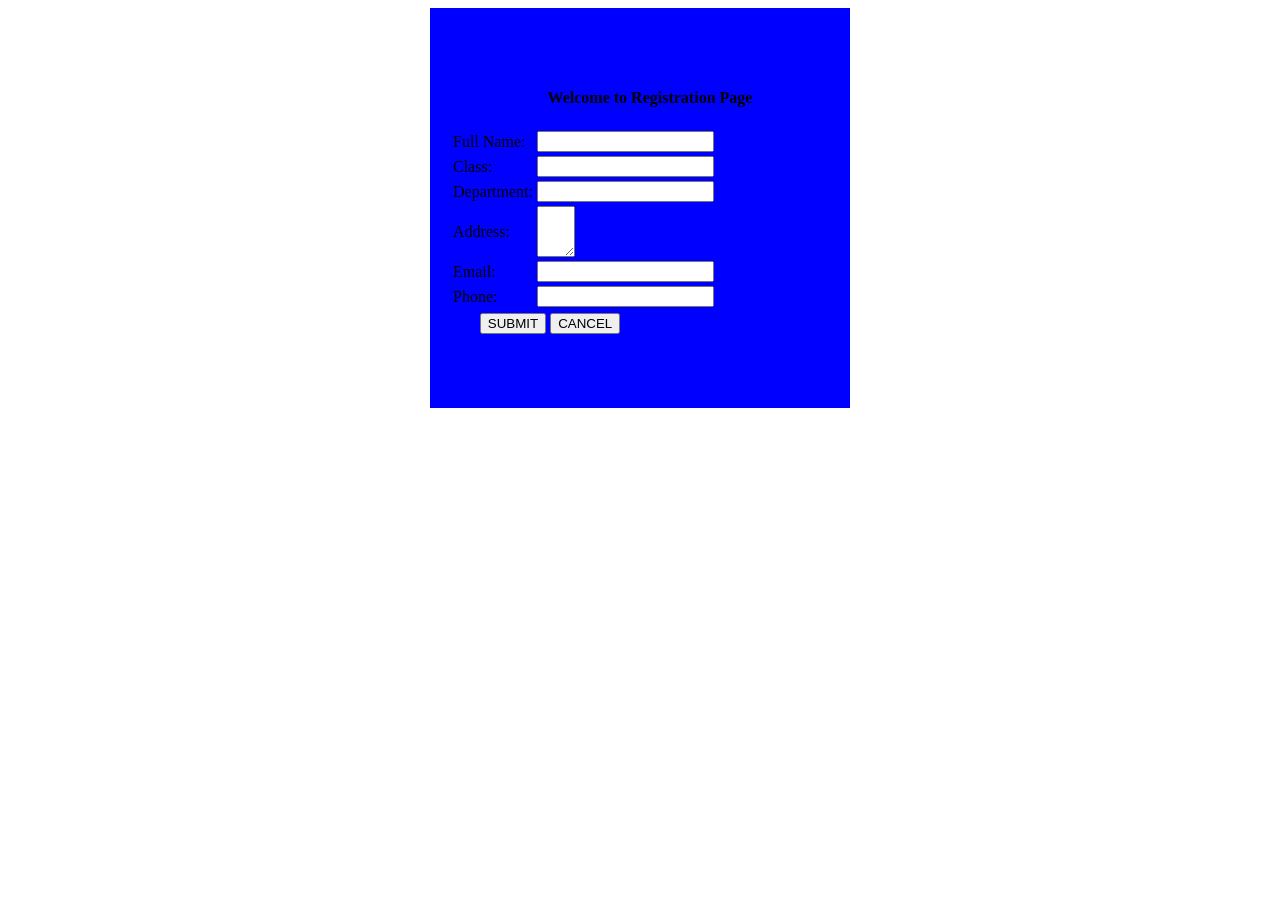
==== WT/restaraunt-1/index.html @ 34b487f7 "Feat: Added Web technology practical code" ====
<html>
<head>
    <title>regform</title>
    <link href="style.css" rel="stylesheet"></link>
</head>
<body>
    <div class="con">
        <form action="display.html" method="get" align="center">
            
            <div class="main">
                <table align="center">
                    <tr>
                        <td><b><br>Welcome to Registration Page<br><br></b></td>
                    </tr>
                </table>
                
                <div class="con1">
                    <table align="center">
                        <tr>
                            <td>Full Name:</td>
                            <td><input type="text" value=""></td>
                        </tr>
                        <tr>
                            <td>Class:</td>
                            <td><input type="text" value=""></td>
                        </tr>
                        <tr>
                            <td>Department:</td>
                            <td><input type="text" value=""></td>
                        </tr>
                        <tr>
                            <td>Address:</td>
                            <td><textarea rows="3" cols="2"></textarea></td>
                        </tr>
                        <tr>
                            <td>Email:</td>
                            <td><input type="text" value=""></td>
                        </tr>
                        <tr>
                            <td>Phone:</td>
                            <td><input type="text" value=""></td>
                        </tr>
                    </table>
                    
                    <table align="center">
                        <tr>
                            <td><input type="submit" value="SUBMIT"></td>
                            <td><input type="reset" value="CANCEL"></td>
                        </tr>
                    </table>
                </div>
            </div>
        </form>
    </div>
</body>
</html>
---- WT/restaraunt-1/style.css ----
/* samp.css - External Stylesheet [cite: 213, 277] */
.con {
    width: 400px;
    height: 400px;
    background-color: blue;
    color: blue;
    padding: 0px 10px 0px 10px;
    margin: auto;
}

.main {
    width: 400px;
    height: 80px;
    float: left;
    padding: 60px 10px 10px 10px;
    margin: auto;
}

.con1 {
    width: 200px;
    height: 30px;
    float: left;
    margin: auto;
    padding: 0px 0px 0px 0px;
}

.con2 {
    width: 150px;
    height: 30px;
    float: left;
    margin: 10px 10px 10px 10px;
    padding: 0px 0px 0px 0px;
}
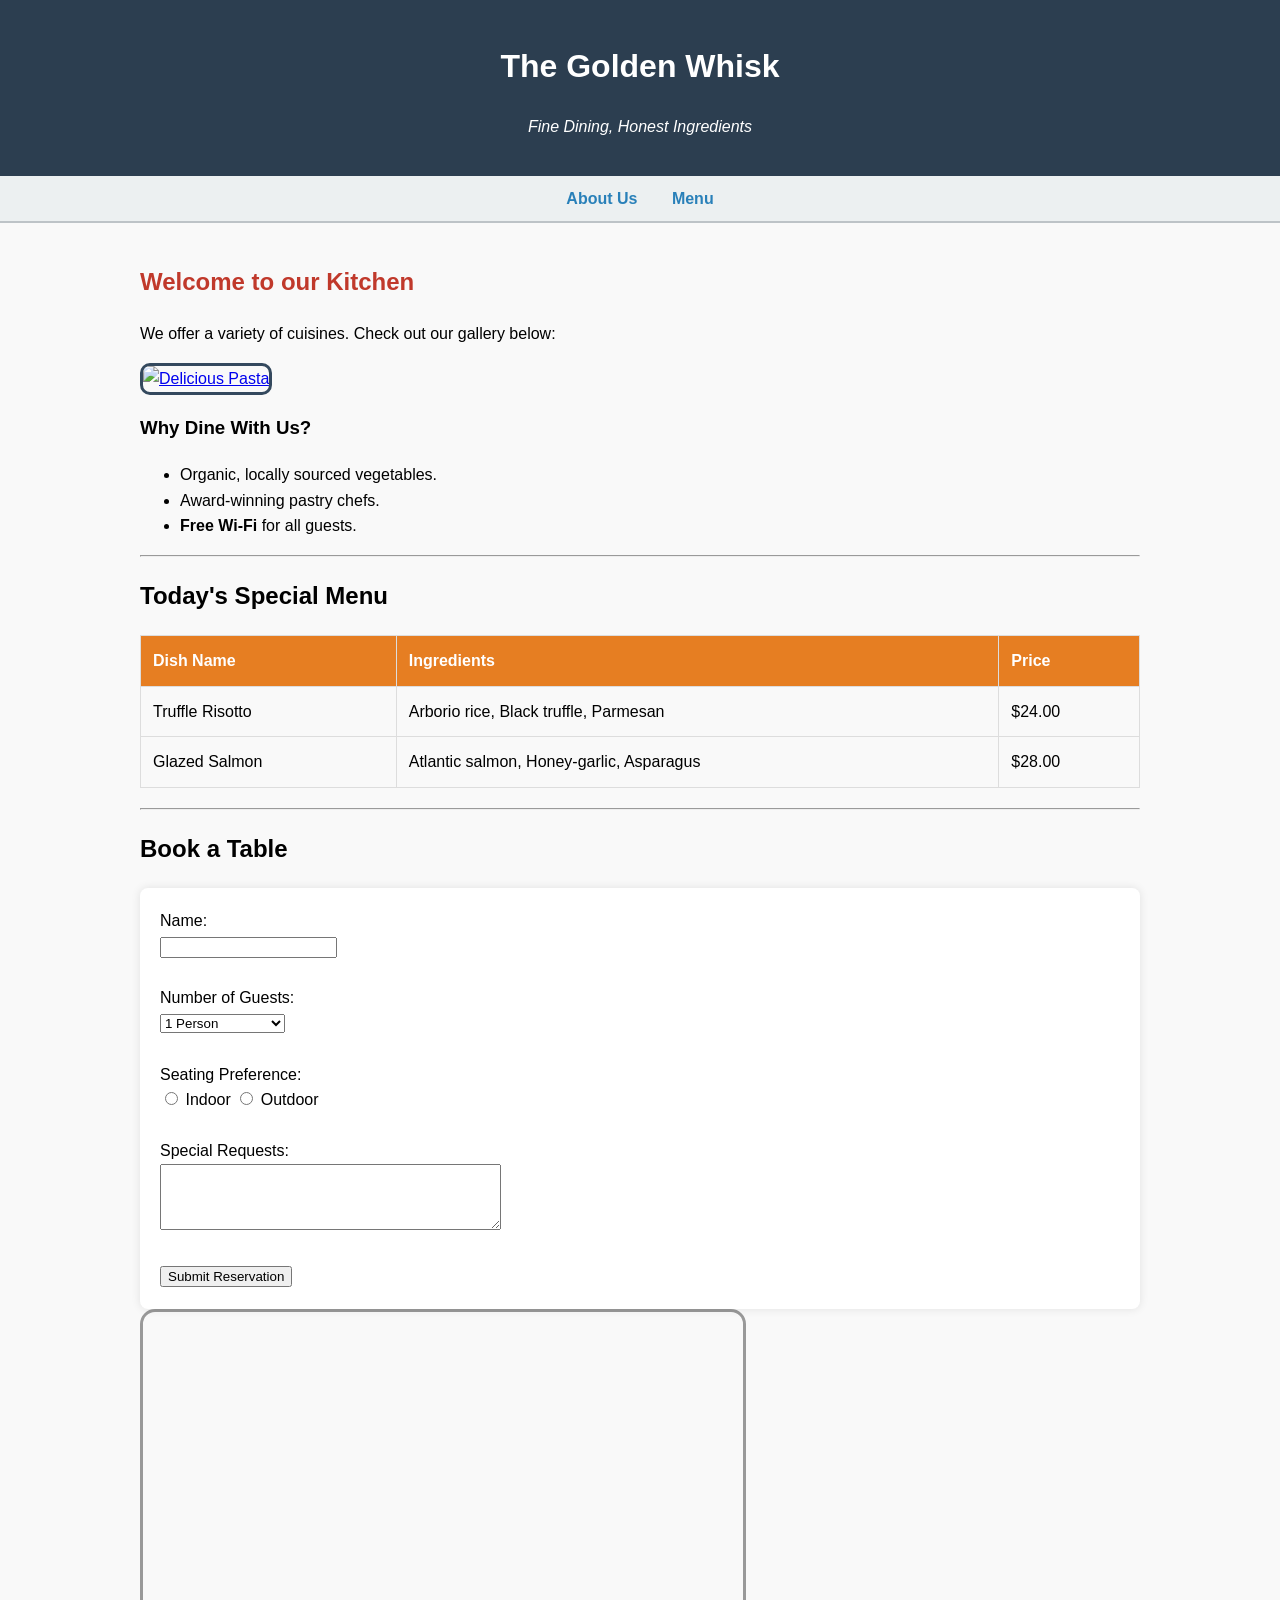
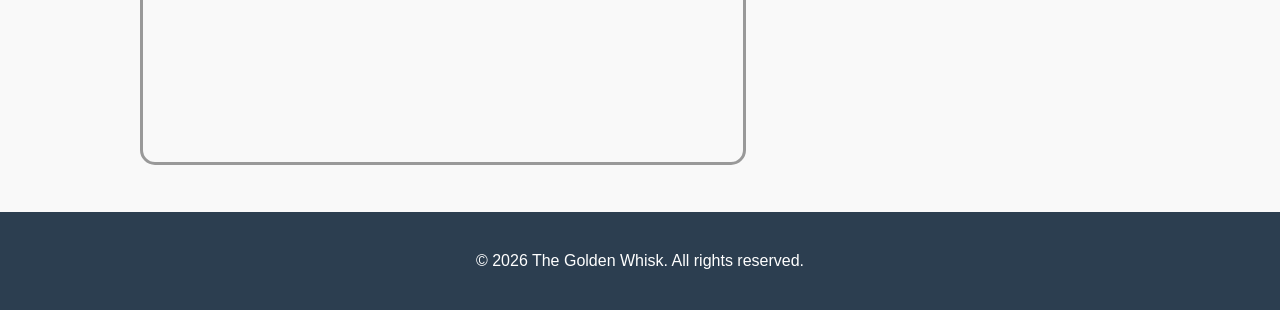
==== commit 06a0cdd2: "Chore: changed restaurant code of wen technology" ====
--- a/WT/restaraunt-1/index.html
+++ b/WT/restaraunt-1/index.html
@@ -1,56 +1,122 @@
-<html>
+<!DOCTYPE html>
+<html lang="en">
 <head>
-    <title>regform</title>
-    <link href="style.css" rel="stylesheet"></link>
+    <meta charset="UTF-8">
+    <title>The Golden Whisk | Home</title>
+    <link rel="stylesheet" href="style.css">
+    
+    <style>
+        /* Internal CSS */
+        .special-table {
+            width: 100%;
+            border-collapse: collapse;
+            margin: 20px 0;
+        }
+        .special-table th, .special-table td {
+            border: 1px solid #ddd;
+            padding: 12px;
+            text-align: left;
+        }
+        .special-table th {
+            background-color: #e67e22;
+            color: white;
+        }
+        .reservation-form {
+            background: #fff;
+            padding: 20px;
+            border-radius: 8px;
+            box-shadow: 0 0 10px rgba(0,0,0,0.1);
+        }
+    </style>
 </head>
 <body>
-    <div class="con">
-        <form action="display.html" method="get" align="center">
+
+    <header>
+        <h1>The Golden Whisk</h1>
+        <p><i>Fine Dining, Honest Ingredients</i></p>
+    </header>
+
+    <nav>
+        <a href="#about">About Us</a>
+        <a href="menu_details.html">Menu</a>
+    </nav>
+
+    <div class="container">
+        
+        <section id="about">
+            <h2 style="color: #c0392b;">Welcome to our Kitchen</h2> <p>We offer a variety of cuisines. Check out our gallery below:</p>
             
-            <div class="main">
-                <table align="center">
-                    <tr>
-                        <td><b><br>Welcome to Registration Page<br><br></b></td>
-                    </tr>
-                </table>
-                
-                <div class="con1">
-                    <table align="center">
-                        <tr>
-                            <td>Full Name:</td>
-                            <td><input type="text" value=""></td>
-                        </tr>
-                        <tr>
-                            <td>Class:</td>
-                            <td><input type="text" value=""></td>
-                        </tr>
-                        <tr>
-                            <td>Department:</td>
-                            <td><input type="text" value=""></td>
-                        </tr>
-                        <tr>
-                            <td>Address:</td>
-                            <td><textarea rows="3" cols="2"></textarea></td>
-                        </tr>
-                        <tr>
-                            <td>Email:</td>
-                            <td><input type="text" value=""></td>
-                        </tr>
-                        <tr>
-                            <td>Phone:</td>
-                            <td><input type="text" value=""></td>
-                        </tr>
-                    </table>
-                    
-                    <table align="center">
-                        <tr>
-                            <td><input type="submit" value="SUBMIT"></td>
-                            <td><input type="reset" value="CANCEL"></td>
-                        </tr>
-                    </table>
-                </div>
+            <a href="menu_details.html">
+                <img src="https://www.yummytummyaarthi.com/wp-content/uploads/2022/11/red-sauce-pasta-1-500x500.jpg" width = "500px" height = "400px" alt="Delicious Pasta" title="Click to see full menu" style="border-radius: 10px; border: 3px solid #34495e;">
+            </a>
+
+            <h3>Why Dine With Us?</h3>
+            <ul>
+                <li>Organic, locally sourced vegetables.</li>
+                <li>Award-winning pastry chefs.</li>
+                <li><b>Free Wi-Fi</b> for all guests.</li>
+            </ul>
+        </section>
+
+        <hr>
+
+        <section id="menu">
+            <h2>Today's Special Menu</h2>
+            <table class="special-table">
+                <tr>
+                    <th>Dish Name</th>
+                    <th>Ingredients</th>
+                    <th>Price</th>
+                </tr>
+                <tr>
+                    <td>Truffle Risotto</td>
+                    <td>Arborio rice, Black truffle, Parmesan</td>
+                    <td>$24.00</td>
+                </tr>
+                <tr>
+                    <td>Glazed Salmon</td>
+                    <td>Atlantic salmon, Honey-garlic, Asparagus</td>
+                    <td>$28.00</td>
+                </tr>
+            </table>
+        </section>
+
+        <hr>
+
+        <section id="reserve">
+            <h2>Book a Table</h2>
+            <div class="reservation-form">
+                <form action="#" method="post">
+                    <label for="fname">Name:</label><br>
+                    <input type="text" id="fname" name="fname" required><br><br>
+
+                    <label for="guests">Number of Guests:</label><br>
+                    <select id="guests" name="guests">
+                        <option value="1">1 Person</option>
+                        <option value="2">2 People</option>
+                        <option value="4">4 People</option>
+                        <option value="large">Large Group (5+)</option>
+                    </select><br><br>
+
+                    <label>Seating Preference:</label><br>
+                    <input type="radio" id="indoor" name="seating" value="indoor">
+                    <label for="indoor">Indoor</label>
+                    <input type="radio" id="outdoor" name="seating" value="outdoor">
+                    <label for="outdoor">Outdoor</label><br><br>
+
+                    <label for="notes">Special Requests:</label><br>
+                    <textarea id="notes" name="notes" rows="4" cols="40"></textarea><br><br>
+
+                    <input type="submit" value="Submit Reservation">
+                </form>
             </div>
-        </form>
+        </section>
+        <iframe style="border: 3px solid rgba(0, 0, 0, 0.39); border-radius: 15px" src="https://www.google.com/maps/embed?pb=!1m18!1m12!1m3!1d3780.407270468852!2d73.75741497440252!3d18.64571146534128!2m3!1f0!2f0!3f0!3m2!1i1024!2i768!4f13.1!3m3!1m2!1s0x3bc2b9ef588fffff%3A0xed7869959e7d6300!2sDr.%20D.Y.%20Patil%20Institute%20of%20Engineering%2C%20Management%20and%20Research!5e0!3m2!1sen!2sin!4v1774263165451!5m2!1sen!2sin" width="600" height="450" style="border:0;" allowfullscreen="" loading="lazy" referrerpolicy="no-referrer-when-downgrade"></iframe>
     </div>
+
+    <footer>
+        <p>&copy; 2026 The Golden Whisk. All rights reserved.</p>
+    </footer>
+
 </body>
 </html>
--- a/WT/restaraunt-1/style.css
+++ b/WT/restaraunt-1/style.css
@@ -1,33 +1,42 @@
-/* samp.css - External Stylesheet [cite: 213, 277] */
-.con {
-    width: 400px;
-    height: 400px;
-    background-color: blue;
-    color: blue;
-    padding: 0px 10px 0px 10px;
+/* External CSS */
+body {
+    font-family: sans-serif;
+    margin: 0;
+    line-height: 1.6;
+    background-color: #f9f9f9;
+}
+
+header {
+    background-color: #2c3e50;
+    color: white;
+    padding: 20px;
+    text-align: center;
+}
+
+nav {
+    background: #ecf0f1;
+    padding: 10px;
+    text-align: center;
+    border-bottom: 2px solid #bdc3c7;
+}
+
+nav a {
+    margin: 0 15px;
+    text-decoration: none;
+    color: #2980b9;
+    font-weight: bold;
+}
+
+.container {
+    padding: 20px;
+    max-width: 1000px;
     margin: auto;
 }
 
-.main {
-    width: 400px;
-    height: 80px;
-    float: left;
-    padding: 60px 10px 10px 10px;
-    margin: auto;
-}
-
-.con1 {
-    width: 200px;
-    height: 30px;
-    float: left;
-    margin: auto;
-    padding: 0px 0px 0px 0px;
-}
-
-.con2 {
-    width: 150px;
-    height: 30px;
-    float: left;
-    margin: 10px 10px 10px 10px;
-    padding: 0px 0px 0px 0px;
+footer {
+    text-align: center;
+    padding: 20px;
+    background: #2c3e50;
+    color: white;
+    margin-top: 20px;
 }
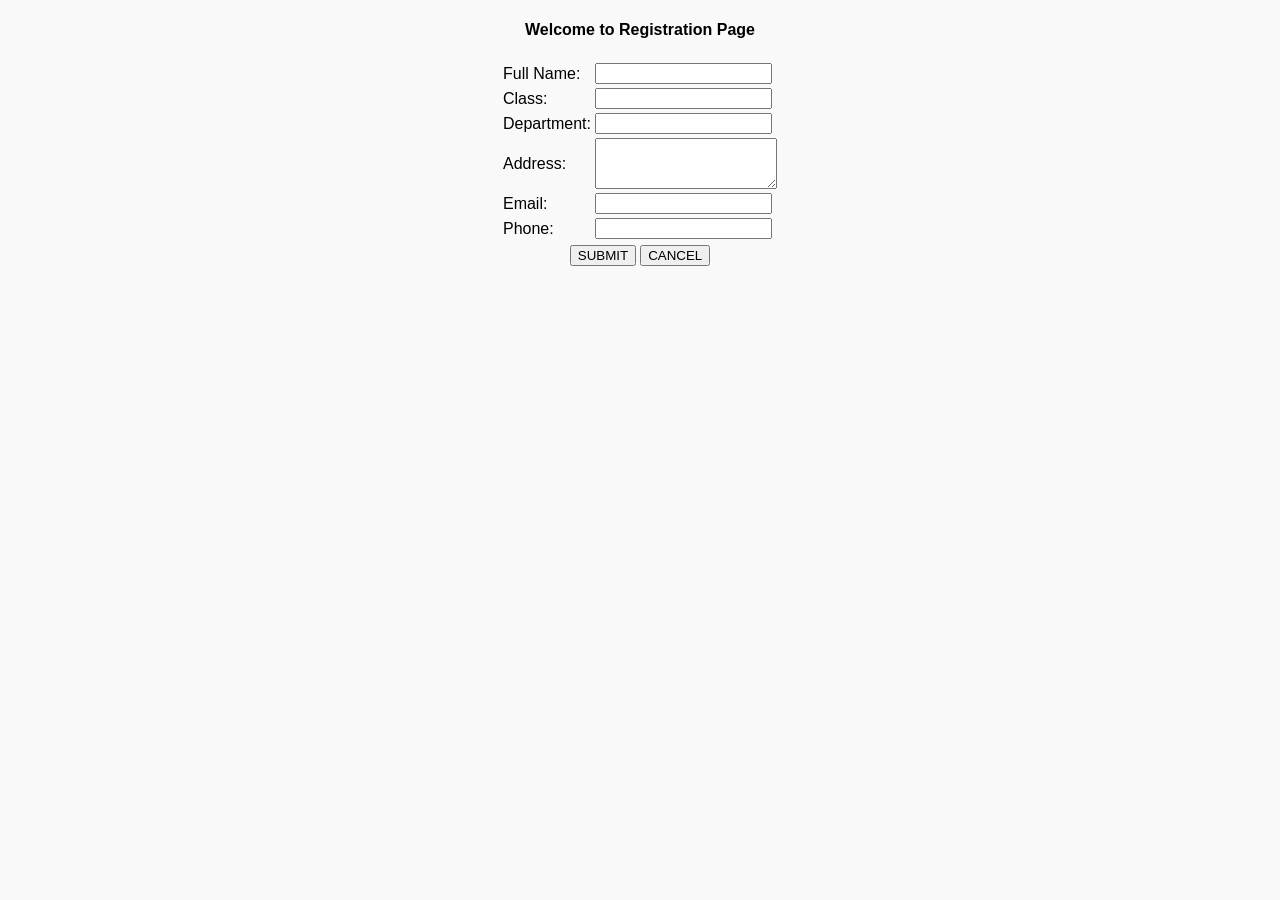
==== commit a41c2180: "Feat: added LP2 codes" ====
--- a/WT/restaraunt-1/index.html
+++ b/WT/restaraunt-1/index.html
@@ -1,122 +1,56 @@
-<!DOCTYPE html>
-<html lang="en">
+<html>
 <head>
-    <meta charset="UTF-8">
-    <title>The Golden Whisk | Home</title>
-    <link rel="stylesheet" href="style.css">
-    
-    <style>
-        /* Internal CSS */
-        .special-table {
-            width: 100%;
-            border-collapse: collapse;
-            margin: 20px 0;
-        }
-        .special-table th, .special-table td {
-            border: 1px solid #ddd;
-            padding: 12px;
-            text-align: left;
-        }
-        .special-table th {
-            background-color: #e67e22;
-            color: white;
-        }
-        .reservation-form {
-            background: #fff;
-            padding: 20px;
-            border-radius: 8px;
-            box-shadow: 0 0 10px rgba(0,0,0,0.1);
-        }
-    </style>
+    <title>regform</title>
+    <link href="style.css" rel="stylesheet"></link>
 </head>
 <body>
-
-    <header>
-        <h1>The Golden Whisk</h1>
-        <p><i>Fine Dining, Honest Ingredients</i></p>
-    </header>
-
-    <nav>
-        <a href="#about">About Us</a>
-        <a href="menu_details.html">Menu</a>
-    </nav>
-
-    <div class="container">
-        
-        <section id="about">
-            <h2 style="color: #c0392b;">Welcome to our Kitchen</h2> <p>We offer a variety of cuisines. Check out our gallery below:</p>
+    <div class="con">
+        <form action="display.html" method="get" align="center">
             
-            <a href="menu_details.html">
-                <img src="https://www.yummytummyaarthi.com/wp-content/uploads/2022/11/red-sauce-pasta-1-500x500.jpg" width = "500px" height = "400px" alt="Delicious Pasta" title="Click to see full menu" style="border-radius: 10px; border: 3px solid #34495e;">
-            </a>
-
-            <h3>Why Dine With Us?</h3>
-            <ul>
-                <li>Organic, locally sourced vegetables.</li>
-                <li>Award-winning pastry chefs.</li>
-                <li><b>Free Wi-Fi</b> for all guests.</li>
-            </ul>
-        </section>
-
-        <hr>
-
-        <section id="menu">
-            <h2>Today's Special Menu</h2>
-            <table class="special-table">
-                <tr>
-                    <th>Dish Name</th>
-                    <th>Ingredients</th>
-                    <th>Price</th>
-                </tr>
-                <tr>
-                    <td>Truffle Risotto</td>
-                    <td>Arborio rice, Black truffle, Parmesan</td>
-                    <td>$24.00</td>
-                </tr>
-                <tr>
-                    <td>Glazed Salmon</td>
-                    <td>Atlantic salmon, Honey-garlic, Asparagus</td>
-                    <td>$28.00</td>
-                </tr>
-            </table>
-        </section>
-
-        <hr>
-
-        <section id="reserve">
-            <h2>Book a Table</h2>
-            <div class="reservation-form">
-                <form action="#" method="post">
-                    <label for="fname">Name:</label><br>
-                    <input type="text" id="fname" name="fname" required><br><br>
-
-                    <label for="guests">Number of Guests:</label><br>
-                    <select id="guests" name="guests">
-                        <option value="1">1 Person</option>
-                        <option value="2">2 People</option>
-                        <option value="4">4 People</option>
-                        <option value="large">Large Group (5+)</option>
-                    </select><br><br>
-
-                    <label>Seating Preference:</label><br>
-                    <input type="radio" id="indoor" name="seating" value="indoor">
-                    <label for="indoor">Indoor</label>
-                    <input type="radio" id="outdoor" name="seating" value="outdoor">
-                    <label for="outdoor">Outdoor</label><br><br>
-
-                    <label for="notes">Special Requests:</label><br>
-                    <textarea id="notes" name="notes" rows="4" cols="40"></textarea><br><br>
-
-                    <input type="submit" value="Submit Reservation">
-                </form>
+            <div class="main">
+                <table align="center">
+                    <tr>
+                        <td><b><br>Welcome to Registration Page<br><br></b></td>
+                    </tr>
+                </table>
+                
+                <div class="con1">
+                    <table align="center">
+                        <tr>
+                            <td>Full Name:</td>
+                            <td><input type="text" value=""></td>
+                        </tr>
+                        <tr>
+                            <td>Class:</td>
+                            <td><input type="text" value=""></td>
+                        </tr>
+                        <tr>
+                            <td>Department:</td>
+                            <td><input type="text" value=""></td>
+                        </tr>
+                        <tr>
+                            <td>Address:</td>
+                            <td><textarea rows="3" cols="20"></textarea></td>
+                        </tr>
+                        <tr>
+                            <td>Email:</td>
+                            <td><input type="text" value=""></td>
+                        </tr>
+                        <tr>
+                            <td>Phone:</td>
+                            <td><input type="text" value=""></td>
+                        </tr>
+                    </table>
+                    
+                    <table align="center">
+                        <tr>
+                            <td><input type="submit" value="SUBMIT"></td>
+                            <td><input type="reset" value="CANCEL"></td>
+                        </tr>
+                    </table>
+                </div>
             </div>
-        </section>
-        <iframe style="border: 3px solid rgba(0, 0, 0, 0.39); border-radius: 15px" src="https://www.google.com/maps/embed?pb=!1m18!1m12!1m3!1d3780.407270468852!2d73.75741497440252!3d18.64571146534128!2m3!1f0!2f0!3f0!3m2!1i1024!2i768!4f13.1!3m3!1m2!1s0x3bc2b9ef588fffff%3A0xed7869959e7d6300!2sDr.%20D.Y.%20Patil%20Institute%20of%20Engineering%2C%20Management%20and%20Research!5e0!3m2!1sen!2sin!4v1774263165451!5m2!1sen!2sin" width="600" height="450" style="border:0;" allowfullscreen="" loading="lazy" referrerpolicy="no-referrer-when-downgrade"></iframe>
+        </form>
     </div>
-
-    <footer>
-        <p>&copy; 2026 The Golden Whisk. All rights reserved.</p>
-    </footer>
-
 </body>
 </html>
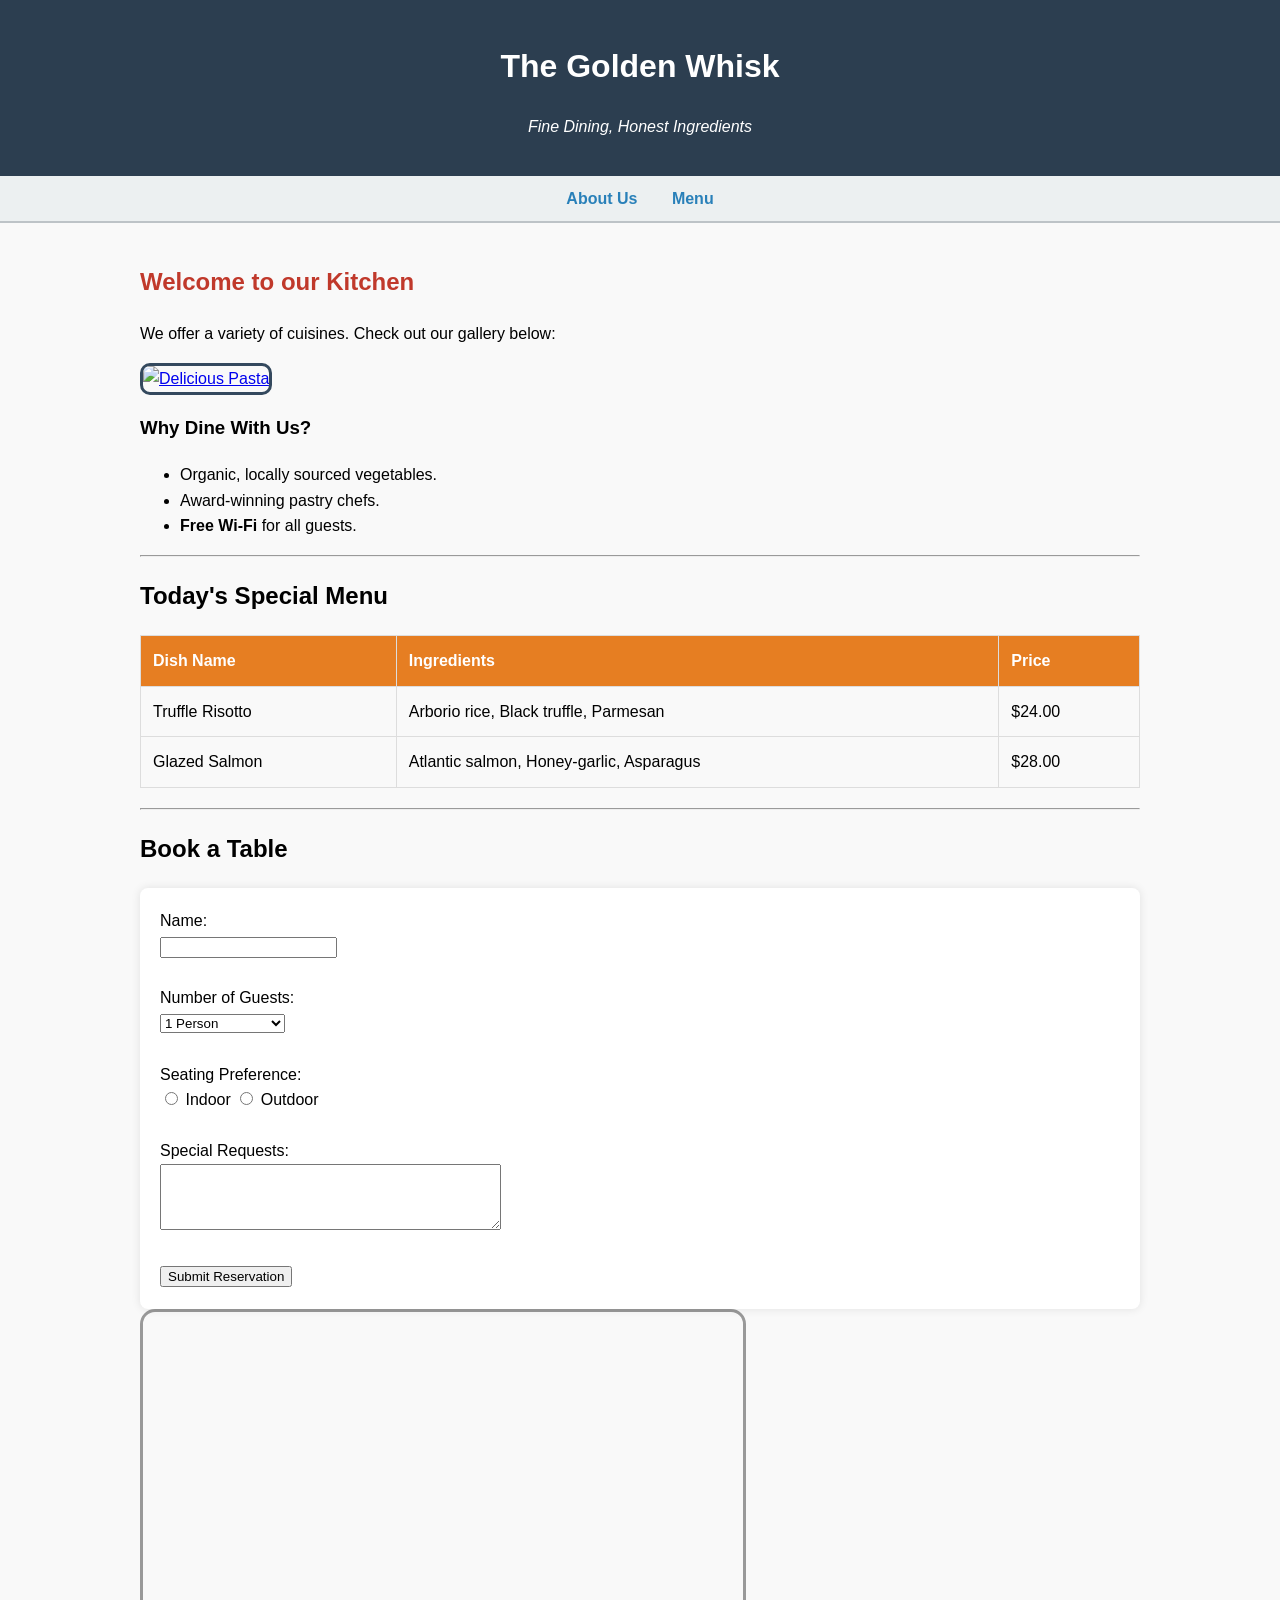
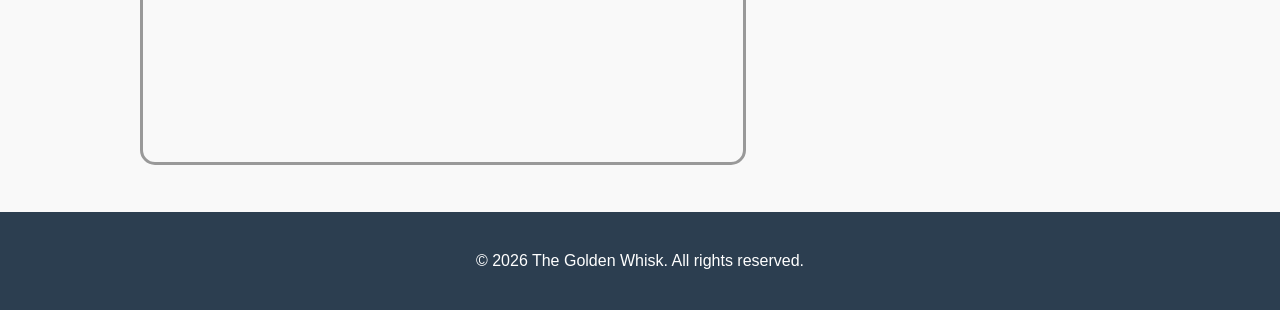
==== commit 7fe99f28: "Merge remote-tracking branch 'refs/remotes/origin/main'" ====
--- a/WT/restaraunt-1/index.html
+++ b/WT/restaraunt-1/index.html
@@ -1,56 +1,122 @@
-<html>
+<!DOCTYPE html>
+<html lang="en">
 <head>
-    <title>regform</title>
-    <link href="style.css" rel="stylesheet"></link>
+    <meta charset="UTF-8">
+    <title>The Golden Whisk | Home</title>
+    <link rel="stylesheet" href="style.css">
+    
+    <style>
+        /* Internal CSS */
+        .special-table {
+            width: 100%;
+            border-collapse: collapse;
+            margin: 20px 0;
+        }
+        .special-table th, .special-table td {
+            border: 1px solid #ddd;
+            padding: 12px;
+            text-align: left;
+        }
+        .special-table th {
+            background-color: #e67e22;
+            color: white;
+        }
+        .reservation-form {
+            background: #fff;
+            padding: 20px;
+            border-radius: 8px;
+            box-shadow: 0 0 10px rgba(0,0,0,0.1);
+        }
+    </style>
 </head>
 <body>
-    <div class="con">
-        <form action="display.html" method="get" align="center">
+
+    <header>
+        <h1>The Golden Whisk</h1>
+        <p><i>Fine Dining, Honest Ingredients</i></p>
+    </header>
+
+    <nav>
+        <a href="#about">About Us</a>
+        <a href="menu_details.html">Menu</a>
+    </nav>
+
+    <div class="container">
+        
+        <section id="about">
+            <h2 style="color: #c0392b;">Welcome to our Kitchen</h2> <p>We offer a variety of cuisines. Check out our gallery below:</p>
             
-            <div class="main">
-                <table align="center">
-                    <tr>
-                        <td><b><br>Welcome to Registration Page<br><br></b></td>
-                    </tr>
-                </table>
-                
-                <div class="con1">
-                    <table align="center">
-                        <tr>
-                            <td>Full Name:</td>
-                            <td><input type="text" value=""></td>
-                        </tr>
-                        <tr>
-                            <td>Class:</td>
-                            <td><input type="text" value=""></td>
-                        </tr>
-                        <tr>
-                            <td>Department:</td>
-                            <td><input type="text" value=""></td>
-                        </tr>
-                        <tr>
-                            <td>Address:</td>
-                            <td><textarea rows="3" cols="20"></textarea></td>
-                        </tr>
-                        <tr>
-                            <td>Email:</td>
-                            <td><input type="text" value=""></td>
-                        </tr>
-                        <tr>
-                            <td>Phone:</td>
-                            <td><input type="text" value=""></td>
-                        </tr>
-                    </table>
-                    
-                    <table align="center">
-                        <tr>
-                            <td><input type="submit" value="SUBMIT"></td>
-                            <td><input type="reset" value="CANCEL"></td>
-                        </tr>
-                    </table>
-                </div>
+            <a href="menu_details.html">
+                <img src="https://www.yummytummyaarthi.com/wp-content/uploads/2022/11/red-sauce-pasta-1-500x500.jpg" width = "500px" height = "400px" alt="Delicious Pasta" title="Click to see full menu" style="border-radius: 10px; border: 3px solid #34495e;">
+            </a>
+
+            <h3>Why Dine With Us?</h3>
+            <ul>
+                <li>Organic, locally sourced vegetables.</li>
+                <li>Award-winning pastry chefs.</li>
+                <li><b>Free Wi-Fi</b> for all guests.</li>
+            </ul>
+        </section>
+
+        <hr>
+
+        <section id="menu">
+            <h2>Today's Special Menu</h2>
+            <table class="special-table">
+                <tr>
+                    <th>Dish Name</th>
+                    <th>Ingredients</th>
+                    <th>Price</th>
+                </tr>
+                <tr>
+                    <td>Truffle Risotto</td>
+                    <td>Arborio rice, Black truffle, Parmesan</td>
+                    <td>$24.00</td>
+                </tr>
+                <tr>
+                    <td>Glazed Salmon</td>
+                    <td>Atlantic salmon, Honey-garlic, Asparagus</td>
+                    <td>$28.00</td>
+                </tr>
+            </table>
+        </section>
+
+        <hr>
+
+        <section id="reserve">
+            <h2>Book a Table</h2>
+            <div class="reservation-form">
+                <form action="#" method="post">
+                    <label for="fname">Name:</label><br>
+                    <input type="text" id="fname" name="fname" required><br><br>
+
+                    <label for="guests">Number of Guests:</label><br>
+                    <select id="guests" name="guests">
+                        <option value="1">1 Person</option>
+                        <option value="2">2 People</option>
+                        <option value="4">4 People</option>
+                        <option value="large">Large Group (5+)</option>
+                    </select><br><br>
+
+                    <label>Seating Preference:</label><br>
+                    <input type="radio" id="indoor" name="seating" value="indoor">
+                    <label for="indoor">Indoor</label>
+                    <input type="radio" id="outdoor" name="seating" value="outdoor">
+                    <label for="outdoor">Outdoor</label><br><br>
+
+                    <label for="notes">Special Requests:</label><br>
+                    <textarea id="notes" name="notes" rows="4" cols="40"></textarea><br><br>
+
+                    <input type="submit" value="Submit Reservation">
+                </form>
             </div>
-        </form>
+        </section>
+        <iframe style="border: 3px solid rgba(0, 0, 0, 0.39); border-radius: 15px" src="https://www.google.com/maps/embed?pb=!1m18!1m12!1m3!1d3780.407270468852!2d73.75741497440252!3d18.64571146534128!2m3!1f0!2f0!3f0!3m2!1i1024!2i768!4f13.1!3m3!1m2!1s0x3bc2b9ef588fffff%3A0xed7869959e7d6300!2sDr.%20D.Y.%20Patil%20Institute%20of%20Engineering%2C%20Management%20and%20Research!5e0!3m2!1sen!2sin!4v1774263165451!5m2!1sen!2sin" width="600" height="450" style="border:0;" allowfullscreen="" loading="lazy" referrerpolicy="no-referrer-when-downgrade"></iframe>
     </div>
+
+    <footer>
+        <p>&copy; 2026 The Golden Whisk. All rights reserved.</p>
+    </footer>
+
 </body>
 </html>
